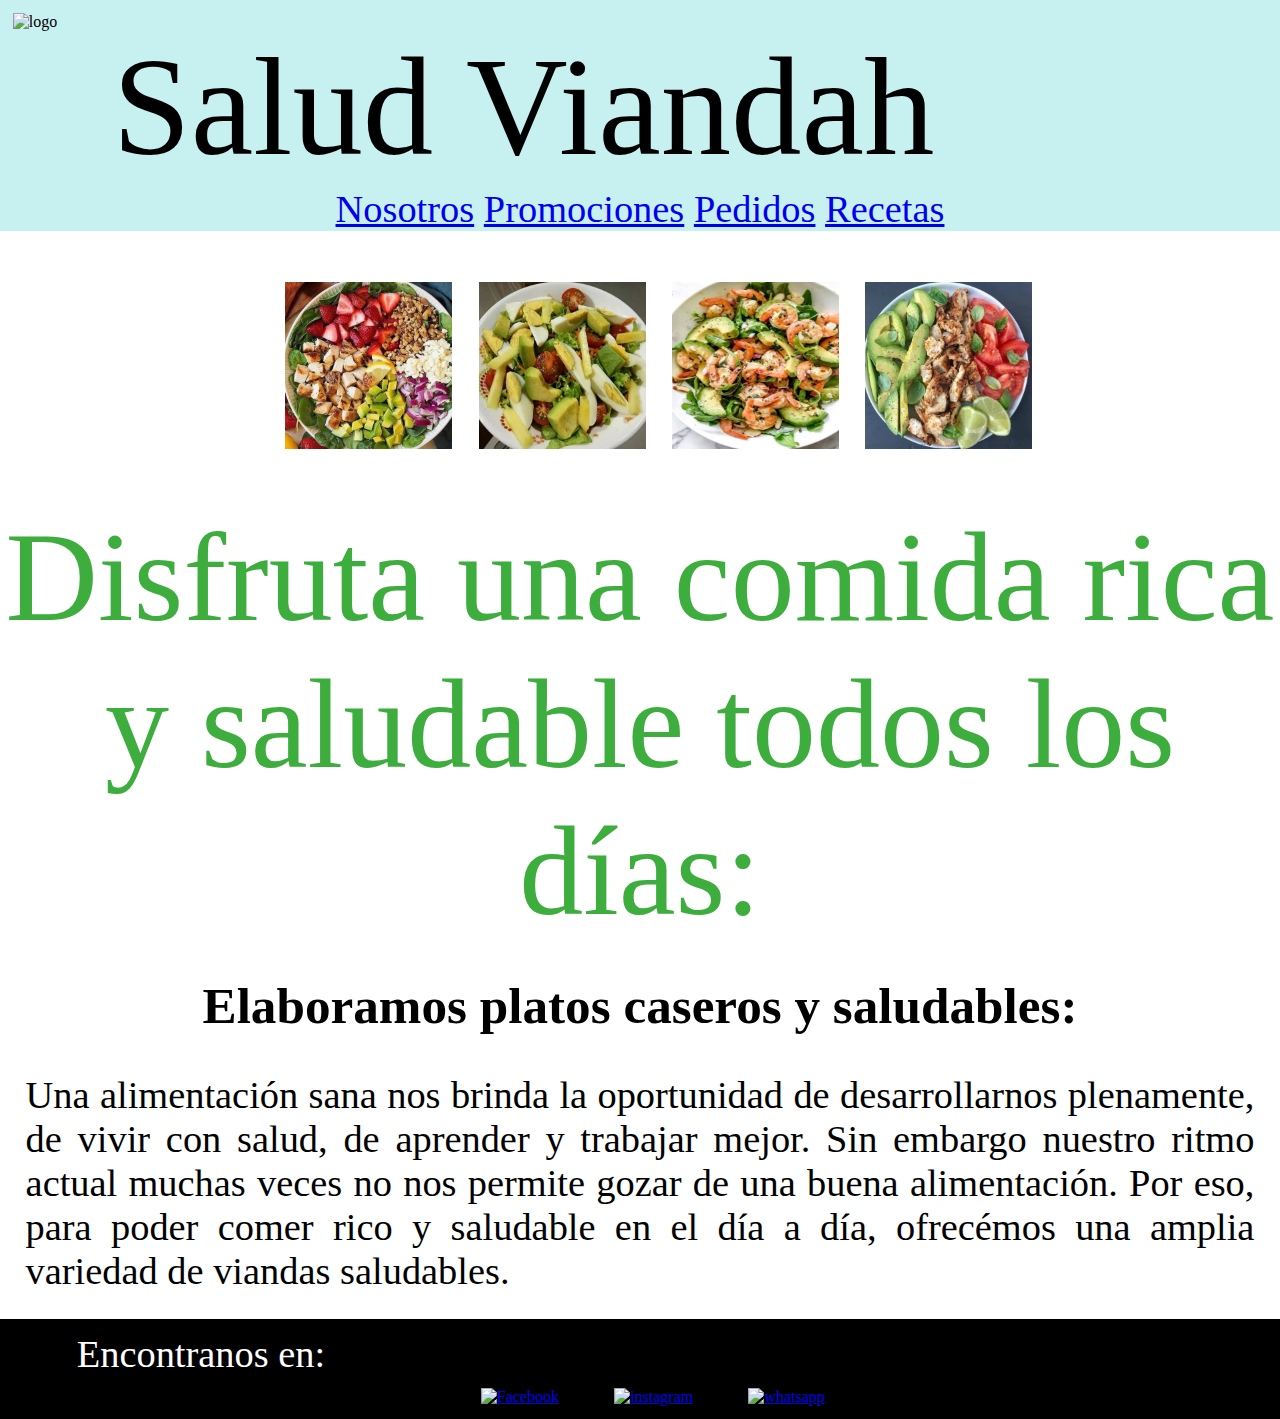
==== index.html @ 75c3006b "Camilo 28-Aug-2022: Se hace responsive y se agregan imagenes al index" ====
<!DOCTYPE html>
<html lang="en">

<head>
    <meta charset="UTF-8">
    <meta http-equiv="X-UA-Compatible" content="IE=edge">
    <meta name="viewport" content="width=device-width, initial-scale=1.0">
    <title>Viandas saludables</title>
    <link rel="stylesheet" href="css/estilos.css">
    <link rel="icon" type="image/x-icon" href="./imagenes/logo.png">
</head>


<body>
    <header>
        <div>
            <img id="logo" src="./imagenes/logo.png" alt="logo">
            <span class="nombre">Salud Viandah</span>
        </div>
        <br><br>
        <div class="pestañas">
            <a href="index.html">Nosotros</a>
            <a href="promociones.html">Promociones</a>
            <a href="pedidos.html">Pedidos</a>
            <a href="recetas.html">Recetas</a>
        </div>
    </header>

    <main>
        <div style="text-align: center; margin-left: 5%; padding: 4%;">
            <img class="imagenes1" src="./imagenes/ensaladaEspecial.jpg" alt="Ensalada Especial">
            <img class="imagenes1" src="./imagenes/ensaladaDePalta.jpg" alt="Ensalada de palta">
            <img class="imagenes1" src="./imagenes/ensaladaDeLangostinos.jpg" alt="Ensalada de langostinos">
            <img class="imagenes1" src="./imagenes/paltaPolloYTomate.jpg" alt="Palta pollo y tomate">
            <img class="imagenes1" src="./imagenes/salmonCon Verduras.jpg" alt="">
        </div>
       <p id="slogan"> Disfruta una comida rica y saludable todos los días:</p>
    <br>
       <h4>Elaboramos platos caseros y saludables:</h4>
    <div>
       <p id="nosotros">Una alimentación sana nos brinda la oportunidad de desarrollarnos plenamente, de vivir con salud, de aprender y
        trabajar mejor.
        Sin embargo nuestro ritmo actual muchas veces no nos permite gozar de una buena alimentación.
        Por eso, para poder comer rico y saludable en el día a día, ofrecémos una amplia variedad de viandas saludables.</p>
    </div>

</body>
<footer>
    <p id="pie">Encontranos en:</p>
    <nav class="social">
        
        <a target="_blank" href="https://facebook.com">
            <img class="redes" src="./imagenes/facebook.png" alt="Facebook"></a>
       
        <a target="_blank" href="https://www.instagram.com/">
            <img class="redes" src="./imagenes/instagram.png" alt="instagram"></a>
      
        <a target="_blank" href="https://api.whatsapp.com/send?phone=0543874564252">
            <img class="redes" src="./imagenes/whatsapp.png" alt="whatsapp"> </a>
    </nav>
</footer>
</main>
</html>
---- css/estilos.css ----
*{
    margin: 0;
    padding: 0;
}

@font-face{
    font-family: helena;
    src: url(./Helena.ttf);
}
header{
    background-color: rgb(199, 240, 240);
}

a{
    text-align: center;
}
 .redes{
    padding-inline: 2%;
    align-content: center;
    margin-top: 1%;
    width: 5%; 

 } 
 #slogan{
   font-family: Helena;
   font-size: 10vw;
   color: rgb(61, 173, 61);
   padding-left: 0%;
   text-align: center;
 }

.pestañas{
    text-align: center ;
    font-size: 3vw;
 }

 h4{
    padding: 1%;
    font-size: 4vw;
    text-align: center;
 } 

 #nosotros{
    padding: 2%;
    font-size: 3vw;
    text-align: justify;

 }  

.nombre{
    text-align:right;
    font-family: helena;
    font-size: 11vw;
    text-align: center;
    float:right;
    margin-right: 27%;
    margin-top: 2%;
}

 #pestañas{
    font-family: Georgia, 'Times New Roman', Times, serif;
    padding: 1%;
    color: blue;
    text-decoration: none;
}

.social{
    text-align: center;
}
   
footer{
    background-color: black;
    width: 100vw;
    padding: 1%;
}
   #pie{
    color: white;
    font-size: 3vw;
    padding-left: 5%;
    
}

#logo{
    align-content: center;
    margin: 1%;
    margin-left: 1%;
    width: 10%;   
}

.imagenes1{
    width: 15%;
    padding-inline: 1%;   
}
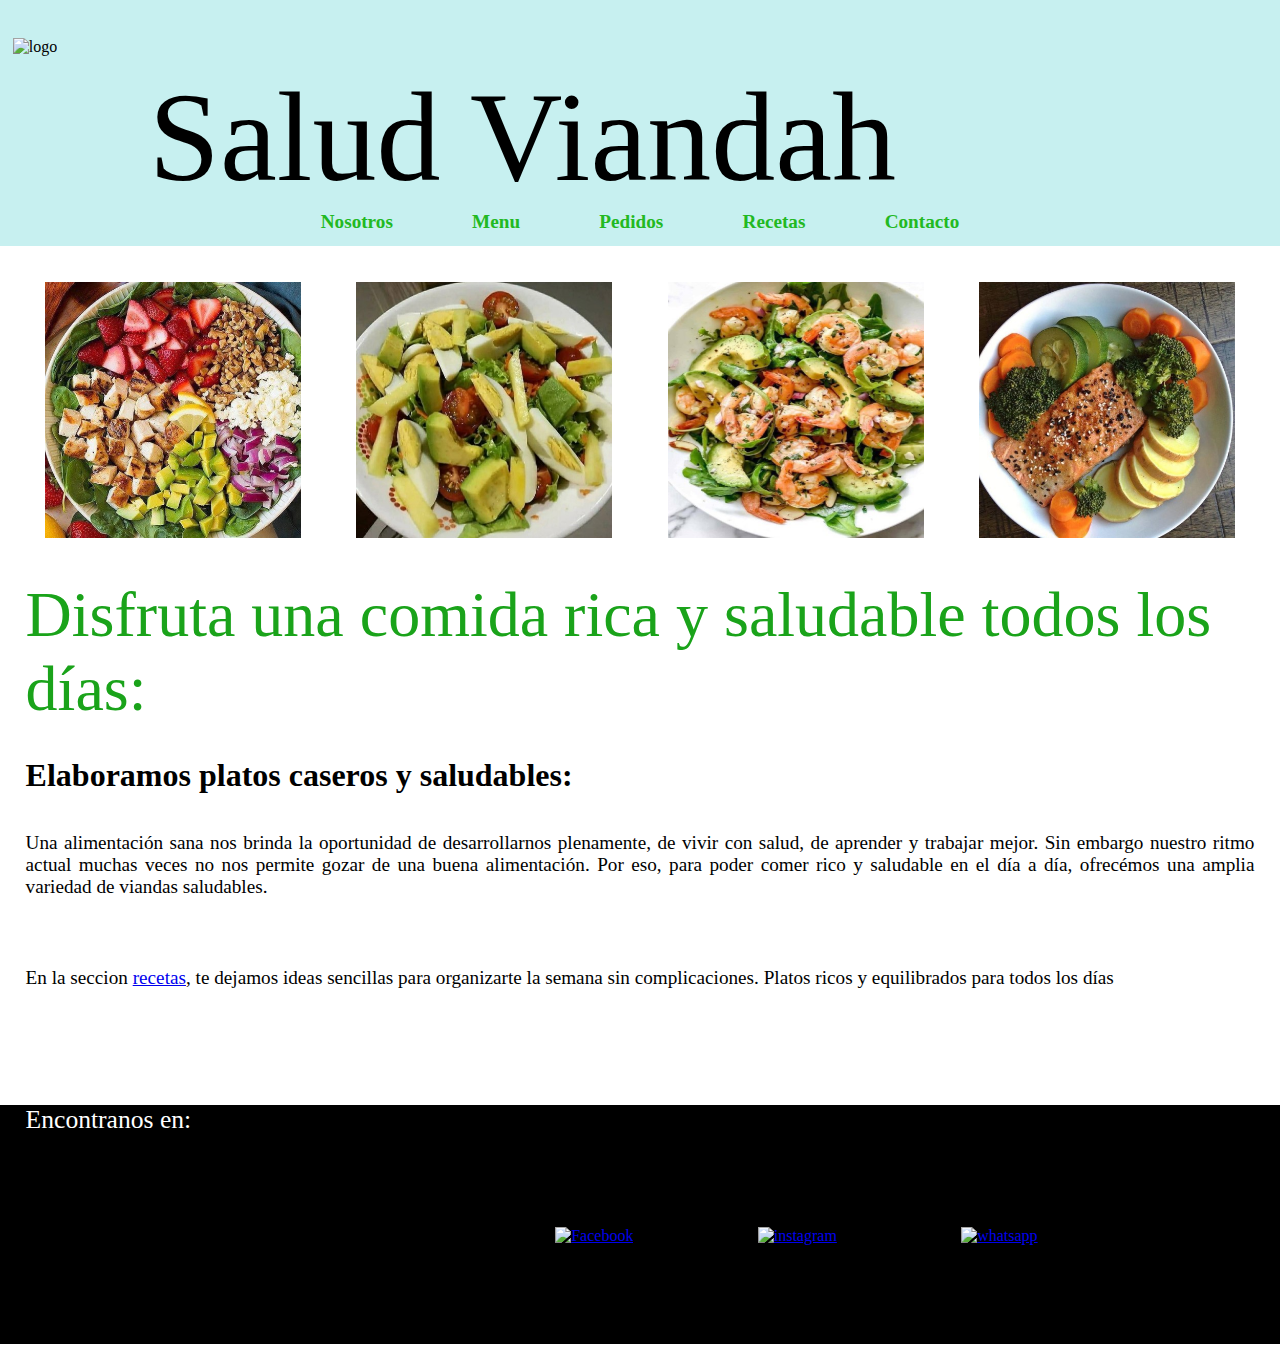
==== commit 1c76b8f2: "Se agrego recetas" ====
--- a/index.html
+++ b/index.html
@@ -16,48 +16,71 @@
         <div>
             <img id="logo" src="./imagenes/logo.png" alt="logo">
             <span class="nombre">Salud Viandah</span>
+            <br><br>
         </div>
-        <br><br>
-        <div class="pestañas">
-            <a href="index.html">Nosotros</a>
-            <a href="promociones.html">Promociones</a>
-            <a href="pedidos.html">Pedidos</a>
-            <a href="recetas.html">Recetas</a>
+        <div id="pestañas">
+            <a class="pest" href="index.html">Nosotros</a>
+            <a class="pest" href="menu.html">Menu</a>
+            <a class="pest" href="pedidos.html">Pedidos</a>
+            <a class="pest" href="recetas.html">Recetas</a>
+            <a class="pest" href="#contacto">Contacto</a>
+
         </div>
     </header>
+    <br><br>
 
     <main>
-        <div style="text-align: center; margin-left: 5%; padding: 4%;">
+
+        <div id="imagenes">
+
             <img class="imagenes1" src="./imagenes/ensaladaEspecial.jpg" alt="Ensalada Especial">
             <img class="imagenes1" src="./imagenes/ensaladaDePalta.jpg" alt="Ensalada de palta">
             <img class="imagenes1" src="./imagenes/ensaladaDeLangostinos.jpg" alt="Ensalada de langostinos">
-            <img class="imagenes1" src="./imagenes/paltaPolloYTomate.jpg" alt="Palta pollo y tomate">
-            <img class="imagenes1" src="./imagenes/salmonCon Verduras.jpg" alt="">
+            <img class="imagenes1" src="./imagenes/salmonConVerduras.jpg" alt="Salmon con verduras">
+
         </div>
-       <p id="slogan"> Disfruta una comida rica y saludable todos los días:</p>
+        <br><br>
+        <p id="slogan"> Disfruta una comida rica y saludable todos los días:</p>
+        <br>
+        <h4>Elaboramos platos caseros y saludables:</h4>
+        <div>
+            <p class="nosotros">Una alimentación sana nos brinda la oportunidad de desarrollarnos plenamente, de vivir
+                con
+                salud, de aprender y
+                trabajar mejor.
+                Sin embargo nuestro ritmo actual muchas veces no nos permite gozar de una buena alimentación.
+                Por eso, para poder comer rico y saludable en el día a día, ofrecémos una amplia variedad de viandas
+                saludables.</p>
+            <br>
+            <p class="nosotros">En la seccion <a href="recetas.html">recetas</a>, te dejamos ideas sencillas para
+                organizarte la semana sin complicaciones. Platos ricos y equilibrados para todos los
+                días</p>
+        </div>
+    </main>
+</body>
+<br><br><br><br><br>
+<footer id="contacto">
+    <p id="pie">Encontranos en:</p>
     <br>
-       <h4>Elaboramos platos caseros y saludables:</h4>
-    <div>
-       <p id="nosotros">Una alimentación sana nos brinda la oportunidad de desarrollarnos plenamente, de vivir con salud, de aprender y
-        trabajar mejor.
-        Sin embargo nuestro ritmo actual muchas veces no nos permite gozar de una buena alimentación.
-        Por eso, para poder comer rico y saludable en el día a día, ofrecémos una amplia variedad de viandas saludables.</p>
+    <div class="iframe">
+        <iframe
+            src="https://www.google.com/maps/embed?pb=!1m18!1m12!1m3!1d3283.6044973447497!2d-58.38050078459158!3d-34.61416126555798!2m3!1f0!2f0!3f0!3m2!1i1024!2i768!4f13.1!3m3!1m2!1s0x95bccad662f16055%3A0xc31614b6852ae376!2sVenezuela%20852%2C%20C1095AAR%20CABA!5e0!3m2!1ses-419!2sar!4v1661813418345!5m2!1ses-419!2sar"
+            width="300" height="200" style="border:0;" allowfullscreen="" loading="lazy"
+            referrerpolicy="no-referrer-when-downgrade"></iframe>
     </div>
-
-</body>
-<footer>
-    <p id="pie">Encontranos en:</p>
-    <nav class="social">
-        
+    <div class="caja-redes">
+        <nav class="social"></nav>
         <a target="_blank" href="https://facebook.com">
             <img class="redes" src="./imagenes/facebook.png" alt="Facebook"></a>
-       
+
         <a target="_blank" href="https://www.instagram.com/">
             <img class="redes" src="./imagenes/instagram.png" alt="instagram"></a>
-      
+
         <a target="_blank" href="https://api.whatsapp.com/send?phone=0543874564252">
             <img class="redes" src="./imagenes/whatsapp.png" alt="whatsapp"> </a>
+    </div>
     </nav>
 </footer>
 </main>
+
 </html>--- a/css/estilos.css
+++ b/css/estilos.css
@@ -9,52 +9,50 @@
 }
 header{
     background-color: rgb(199, 240, 240);
+   
 }
 
 a{
     text-align: center;
 }
- .redes{
-    padding-inline: 2%;
-    align-content: center;
-    margin-top: 1%;
-    width: 5%; 
+ 
 
- } 
+ 
  #slogan{
    font-family: Helena;
-   font-size: 10vw;
-   color: rgb(61, 173, 61);
-   padding-left: 0%;
-   text-align: center;
+   font-size: 5vw;
+   color: rgb(26, 163, 26);
+   padding-left: 2%;
+   
  }
 
 .pestañas{
     text-align: center ;
-    font-size: 3vw;
+    font-size: 2.5vw;
  }
 
  h4{
     padding: 1%;
-    font-size: 4vw;
-    text-align: center;
+    font-size: 2.5vw;
+    padding-left: 2%;
  } 
 
- #nosotros{
+ .nosotros{
     padding: 2%;
-    font-size: 3vw;
+    font-size: 1.5vw;
     text-align: justify;
 
  }  
 
 .nombre{
-    text-align:right;
+   
     font-family: helena;
-    font-size: 11vw;
-    text-align: center;
-    float:right;
-    margin-right: 27%;
-    margin-top: 2%;
+    font-size: 10vw;
+    float: right;
+    margin-right: 30%;
+    margin-top: 5%;
+   
+   
 }
 
  #pestañas{
@@ -62,32 +60,89 @@
     padding: 1%;
     color: blue;
     text-decoration: none;
+    text-align: center;
+}
+.pest{
+    color: rgb(34, 185, 34);
+    font-weight: bold;
+    font-size: 1.5vw;
+    text-decoration: none;
+    padding: 3%;
 }
 
 .social{
     text-align: center;
+    
+ 
 }
-   
-footer{
-    background-color: black;
-    width: 100vw;
-    padding: 1%;
-}
+
    #pie{
     color: white;
-    font-size: 3vw;
-    padding-left: 5%;
+    font-size: 2vw;
+    padding-left: 2%;
     
 }
 
 #logo{
-    align-content: center;
-    margin: 1%;
+ 
+    margin-top: 3%;
     margin-left: 1%;
     width: 10%;   
 }
+#imagenes{
+    text-align: center;
+}
 
 .imagenes1{
-    width: 15%;
-    padding-inline: 1%;   
-}+    width: 20%;
+    padding-inline: 2%;   
+}
+.redes{
+   padding: 5%;
+    margin-top: -2%;
+    width: 4%; }
+
+.iframe{
+    margin-left: 4%;
+    display: inline;
+    float: left;
+}
+.caja-redes{
+    text-align: center;
+    padding: 3%;
+    }
+
+ table td{   
+ border: 2px solid black;
+ }
+  table {
+   width: 45%;
+   
+
+}
+table th{
+    font-size: 3vw;
+}
+table td:nth-child(1){
+    width: 10%;
+    font-size: 2vw;
+    text-align: center;
+}
+table td:nth-child(2){
+    width: 10%;
+    text-align: center;
+}
+table td:nth-child(3){
+    width: 25%;
+     font-size: 1.5vw;
+   
+   
+}
+
+#contacto{
+ background-color: black;
+  width: 100%;
+  height: 15%;
+}
+
+
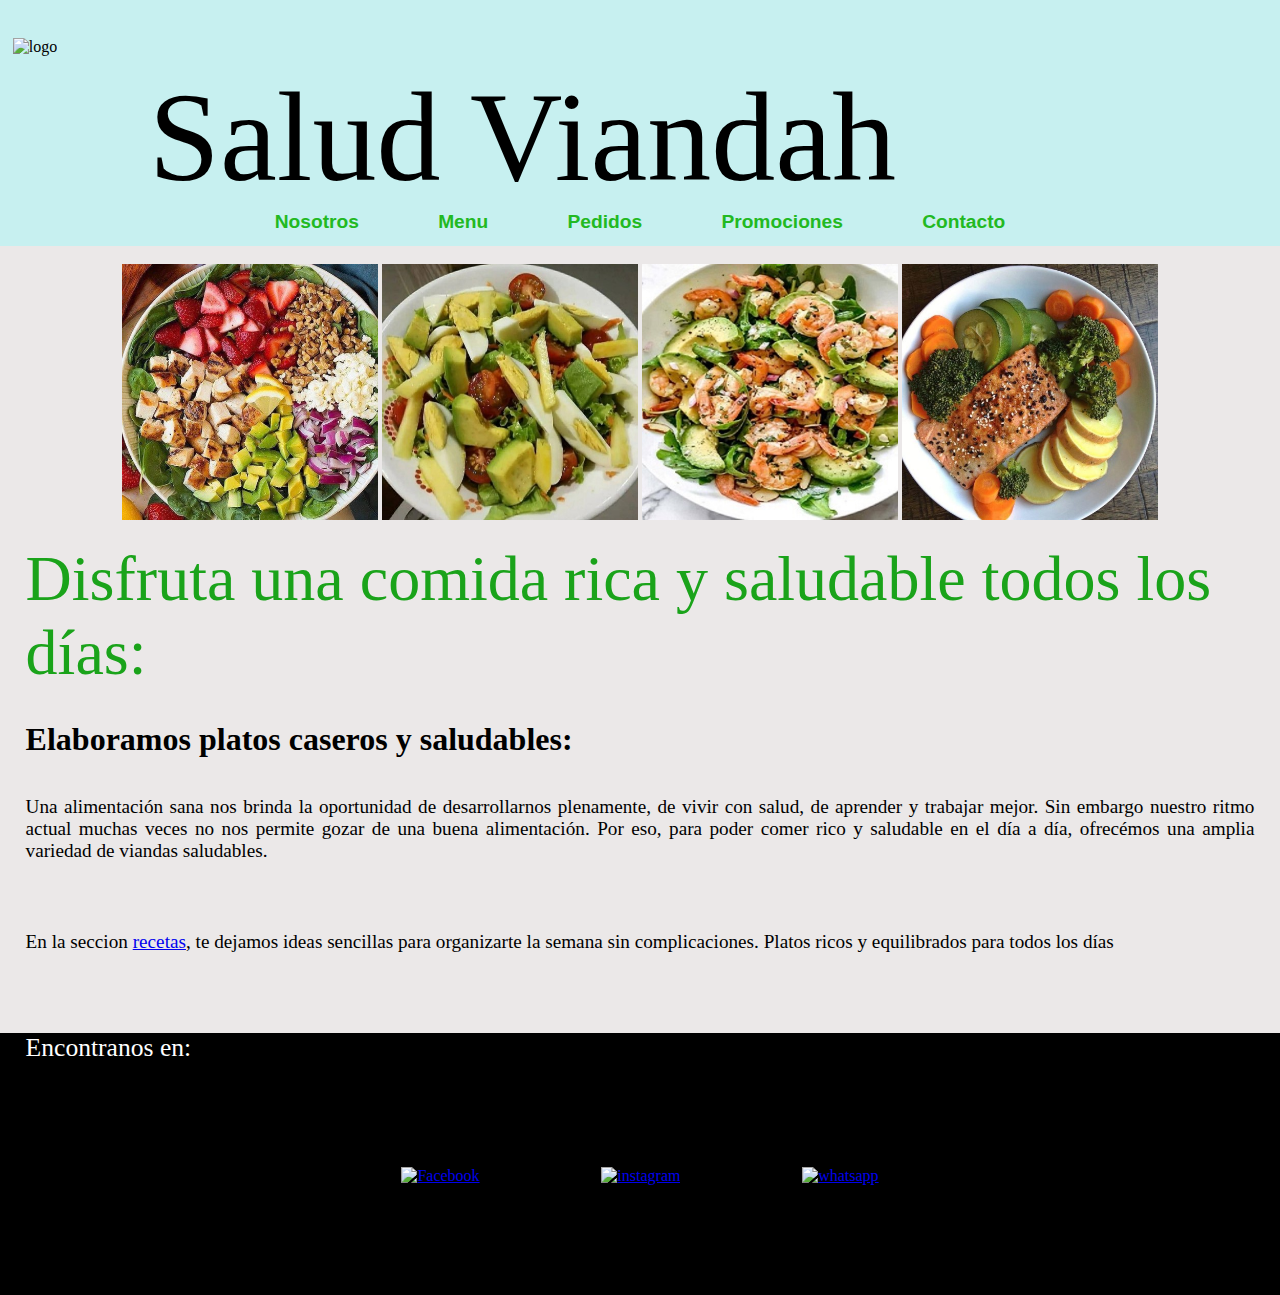
==== commit ad8188f4: "Cambie la pagina recetas por promociones" ====
--- a/index.html
+++ b/index.html
@@ -16,20 +16,21 @@
         <div>
             <img id="logo" src="./imagenes/logo.png" alt="logo">
             <span class="nombre">Salud Viandah</span>
-            <br><br>
+           
         </div>
         <div id="pestañas">
             <a class="pest" href="index.html">Nosotros</a>
             <a class="pest" href="menu.html">Menu</a>
             <a class="pest" href="pedidos.html">Pedidos</a>
-            <a class="pest" href="recetas.html">Recetas</a>
+            <a class="pest" href="promociones.html">Promociones</a>
             <a class="pest" href="#contacto">Contacto</a>
 
         </div>
     </header>
-    <br><br>
+    
 
     <main>
+        <br>
 
         <div id="imagenes">
 
@@ -39,7 +40,7 @@
             <img class="imagenes1" src="./imagenes/salmonConVerduras.jpg" alt="Salmon con verduras">
 
         </div>
-        <br><br>
+        <br>
         <p id="slogan"> Disfruta una comida rica y saludable todos los días:</p>
         <br>
         <h4>Elaboramos platos caseros y saludables:</h4>
@@ -56,31 +57,34 @@
                 organizarte la semana sin complicaciones. Platos ricos y equilibrados para todos los
                 días</p>
         </div>
+        <br><br><br>
     </main>
 </body>
-<br><br><br><br><br>
+
 <footer id="contacto">
-    <p id="pie">Encontranos en:</p>
-    <br>
-    <div class="iframe">
-        <iframe
-            src="https://www.google.com/maps/embed?pb=!1m18!1m12!1m3!1d3283.6044973447497!2d-58.38050078459158!3d-34.61416126555798!2m3!1f0!2f0!3f0!3m2!1i1024!2i768!4f13.1!3m3!1m2!1s0x95bccad662f16055%3A0xc31614b6852ae376!2sVenezuela%20852%2C%20C1095AAR%20CABA!5e0!3m2!1ses-419!2sar!4v1661813418345!5m2!1ses-419!2sar"
-            width="300" height="200" style="border:0;" allowfullscreen="" loading="lazy"
-            referrerpolicy="no-referrer-when-downgrade"></iframe>
-    </div>
-    <div class="caja-redes">
-        <nav class="social"></nav>
-        <a target="_blank" href="https://facebook.com">
-            <img class="redes" src="./imagenes/facebook.png" alt="Facebook"></a>
+    
+        <p id="pie">Encontranos en:</p>
+        <br>
+        <div class="iframe">
+            <iframe
+                src="https://www.google.com/maps/embed?pb=!1m18!1m12!1m3!1d3283.6044973447497!2d-58.38050078459158!3d-34.61416126555798!2m3!1f0!2f0!3f0!3m2!1i1024!2i768!4f13.1!3m3!1m2!1s0x95bccad662f16055%3A0xc31614b6852ae376!2sVenezuela%20852%2C%20C1095AAR%20CABA!5e0!3m2!1ses-419!2sar!4v1661813418345!5m2!1ses-419!2sar"
+                width="300px" height="200px" style="border:0;" allowfullscreen="" loading="lazy"
+                referrerpolicy="no-referrer-when-downgrade"></iframe>
+        </div>
+        <div class="caja-redes">
+            <nav class="social"></nav>
+            <a target="_blank" href="https://facebook.com">
+                <img class="redes" src="./imagenes/facebook.png" alt="Facebook"></a>
 
-        <a target="_blank" href="https://www.instagram.com/">
-            <img class="redes" src="./imagenes/instagram.png" alt="instagram"></a>
+            <a target="_blank" href="https://www.instagram.com/">
+                <img class="redes" src="./imagenes/instagram.png" alt="instagram"></a>
 
-        <a target="_blank" href="https://api.whatsapp.com/send?phone=0543874564252">
-            <img class="redes" src="./imagenes/whatsapp.png" alt="whatsapp"> </a>
-    </div>
-    </nav>
+            <a target="_blank" href="https://api.whatsapp.com/send?phone=0543874564252">
+                <img class="redes" src="./imagenes/whatsapp.png" alt="whatsapp"> </a>
+      
+
 </footer>
-</main>
+
+
 
 </html>--- a/css/estilos.css
+++ b/css/estilos.css
@@ -7,8 +7,12 @@
     font-family: helena;
     src: url(./Helena.ttf);
 }
+body{
+    width: 100%;
+}
 header{
     background-color: rgb(199, 240, 240);
+   width: 100%;
    
 }
 
@@ -28,7 +32,7 @@
 
 .pestañas{
     text-align: center ;
-    font-size: 2.5vw;
+    
  }
 
  h4{
@@ -50,9 +54,7 @@
     font-size: 10vw;
     float: right;
     margin-right: 30%;
-    margin-top: 5%;
-   
-   
+    margin-top: 5%;  
 }
 
  #pestañas{
@@ -64,16 +66,15 @@
 }
 .pest{
     color: rgb(34, 185, 34);
+    font-family: Verdana, Geneva, Tahoma, sans-serif;
     font-weight: bold;
-    font-size: 1.5vw;
+    font-size: 1.2em;
     text-decoration: none;
     padding: 3%;
 }
 
 .social{
-    text-align: center;
-    
- 
+    text-align: center; 
 }
 
    #pie{
@@ -84,7 +85,6 @@
 }
 
 #logo{
- 
     margin-top: 3%;
     margin-left: 1%;
     width: 10%;   
@@ -93,9 +93,10 @@
     text-align: center;
 }
 
+  
 .imagenes1{
     width: 20%;
-    padding-inline: 2%;   
+    padding-inline: auto;   
 }
 .redes{
    padding: 5%;
@@ -103,46 +104,186 @@
     width: 4%; }
 
 .iframe{
+     position: absolute;
+    padding-top: 1%;
+    left: 0;
+    
     margin-left: 4%;
-    display: inline;
     float: left;
+    width: 1vw;
 }
 .caja-redes{
     text-align: center;
-    padding: 3%;
+    padding: 4%;
+    
     }
 
- table td{   
- border: 2px solid black;
- }
-  table {
-   width: 45%;
-   
-
-}
+.precio{
+    font-style : italic;
+}
+
+.ordenar{
+    text-align: right;
+}
+.imagenesMenu{
+    justify-content: center; 
+    border-radius: 100px;
+    padding: 5%;
+}
+
+.platos{
+    margin-left: 5%;
+    margin-top: 0%;
+}
+
+#menu{
+    font-family: helena;
+    font-size: 7vw;
+    text-align: center;
+    margin: -10% 30% 0% 35%;
+    background:white;
+}
+
+.tarjetaMenu{
+    position: relative;
+    border: 1px solid darkgrey;
+    border-radius: 0.5vw;
+    max-width: 540px;
+    height: 150px;
+    opacity:90%;
+    margin: 0% 2% 2% 3%;
+}
+
+.imagenesTarjetas{
+    position: absolute;
+    border-top-left-radius: 0.5vw;
+    border-bottom-left-radius: 0.5vw;
+    max-height: 150px;
+}
+
+.titulosTarjetas{
+    font-family: Cambria;
+    font-size: 150%;
+    text-align: left;
+    margin-left: 30%;
+    padding: 2%;
+}
+
+.parrafosTarjetas{
+    font-family: Cambria;
+    font-size: 100%;
+    text-align: left;
+    margin-left: 30%;
+}
+
+.botonOrdenar{
+    position: absolute;
+    font-family:sans-serif;
+    color: white;
+    background-color: blue;
+    border-color: white;
+    border-radius: 0.3vw;
+    display: inline-block;
+    margin: -3% 0% 0% 84%;
+    padding: 1% 2% 1% 2%;
+    opacity: 80%;
+}
+
+#columna1{
+    position: absolute;
+    width:50%;
+    height: 97.6%;
+    margin-right: 27%;
+}
+
+#columna2{
+    position: relative;
+    width: 50%;
+    margin: 0% 0% 0% 50%;
+    height: 200%;
+    background-color:aquamarine;
+    border-left: solid black;
+}
+
+#marcoMenu{
+    position: absolute;
+    border: solid black;
+    width: 85%;
+    height:fit-content;
+    margin: 9% 0% 0% 7%;
+}
+
+.imagenesDerechaMenu{
+    max-width: 220px;
+    margin: 2% 0% 1% 35%;
+    border-radius: 40%; 
+}
+footer{
+    background-color: black;
+    height: auto;
+     position: relative;
+   height: 45%;
+   
+  
+    overflow: hidden;
+}
+
+
+.conten_promo{
+    display: flex;
+    width: 100%;
+    min-height: 500px;
+    margin: 0 auto;
+    gap: 3,5em
+
+   
+   
+}
+.promo{
+    width: 50%;
+    padding: 2%;
+    flex-wrap: wrap;
+}
+table{
+    border-collapse: collapse;
+    font-family: Verdana, Geneva, Tahoma, sans-serif;
+    
+}
+
+
 table th{
-    font-size: 3vw;
-}
-table td:nth-child(1){
+    font-size: 2vw;
+}
+table td {
+    border: 2px solid rgb(36, 207, 193);
+    font-size: 1em;
+    
+}
+
+table td:first-child {
     width: 10%;
-    font-size: 2vw;
-    text-align: center;
-}
-table td:nth-child(2){
-    width: 10%;
-    text-align: center;
-}
-table td:nth-child(3){
+    text-align: center;
+    font-size: 1vw;
+}
+
+table td:nth-child(2) {
+    width:10%;
+    text-align: center;
+}
+
+table td:nth-child(3) {
     width: 25%;
-     font-size: 1.5vw;
-   
-   
-}
-
-#contacto{
- background-color: black;
-  width: 100%;
-  height: 15%;
-}
-
-
+}
+table td img{
+    width: 120px;
+}
+
+main{
+    background-color: rgb(235, 232, 232);
+}
+.form{
+    margin-left: 5%;
+}
+
+
+
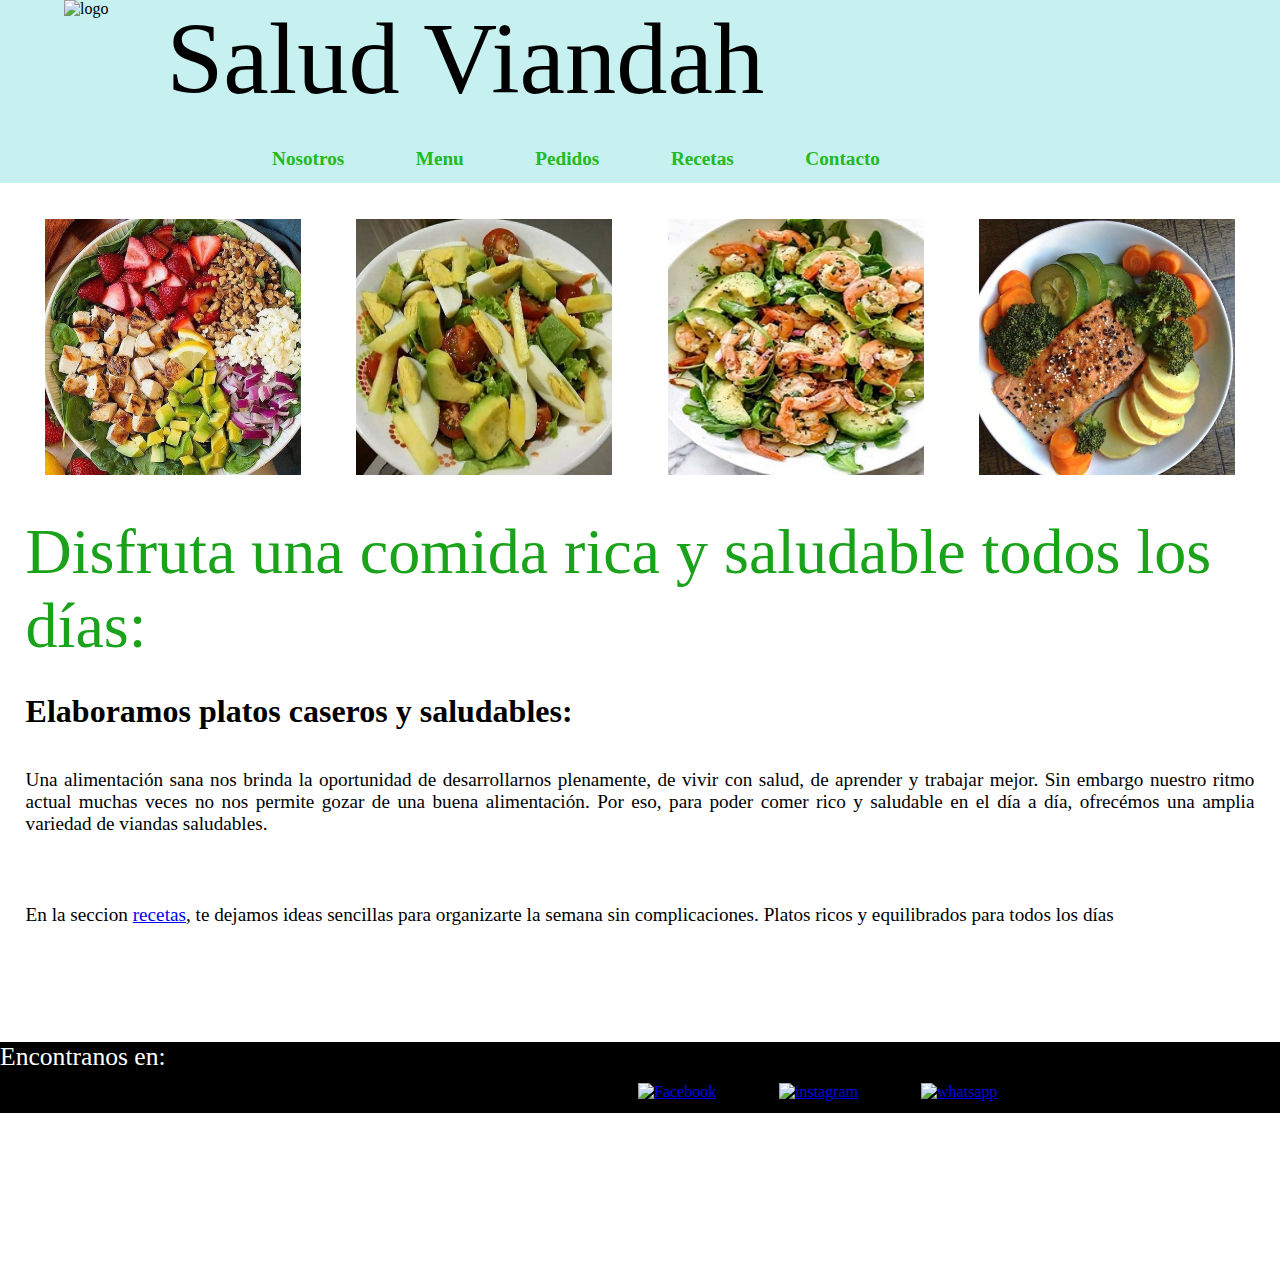
==== commit e793ecce: "Se crea rama camilo; se hacen cambios en CSS y menu.html" ====
--- a/index.html
+++ b/index.html
@@ -16,21 +16,20 @@
         <div>
             <img id="logo" src="./imagenes/logo.png" alt="logo">
             <span class="nombre">Salud Viandah</span>
-           
+            <br><br>
         </div>
         <div id="pestañas">
             <a class="pest" href="index.html">Nosotros</a>
             <a class="pest" href="menu.html">Menu</a>
             <a class="pest" href="pedidos.html">Pedidos</a>
-            <a class="pest" href="promociones.html">Promociones</a>
+            <a class="pest" href="recetas.html">Recetas</a>
             <a class="pest" href="#contacto">Contacto</a>
 
         </div>
     </header>
-    
+    <br><br>
 
     <main>
-        <br>
 
         <div id="imagenes">
 
@@ -40,7 +39,7 @@
             <img class="imagenes1" src="./imagenes/salmonConVerduras.jpg" alt="Salmon con verduras">
 
         </div>
-        <br>
+        <br><br>
         <p id="slogan"> Disfruta una comida rica y saludable todos los días:</p>
         <br>
         <h4>Elaboramos platos caseros y saludables:</h4>
@@ -57,18 +56,17 @@
                 organizarte la semana sin complicaciones. Platos ricos y equilibrados para todos los
                 días</p>
         </div>
-        <br><br><br>
     </main>
 </body>
-
+<br><br><br><br><br>
 <footer id="contacto">
-    
+    <div id="abajo">
         <p id="pie">Encontranos en:</p>
         <br>
         <div class="iframe">
             <iframe
                 src="https://www.google.com/maps/embed?pb=!1m18!1m12!1m3!1d3283.6044973447497!2d-58.38050078459158!3d-34.61416126555798!2m3!1f0!2f0!3f0!3m2!1i1024!2i768!4f13.1!3m3!1m2!1s0x95bccad662f16055%3A0xc31614b6852ae376!2sVenezuela%20852%2C%20C1095AAR%20CABA!5e0!3m2!1ses-419!2sar!4v1661813418345!5m2!1ses-419!2sar"
-                width="300px" height="200px" style="border:0;" allowfullscreen="" loading="lazy"
+                width="300" height="200" style="border:0;" allowfullscreen="" loading="lazy"
                 referrerpolicy="no-referrer-when-downgrade"></iframe>
         </div>
         <div class="caja-redes">
@@ -81,10 +79,7 @@
 
             <a target="_blank" href="https://api.whatsapp.com/send?phone=0543874564252">
                 <img class="redes" src="./imagenes/whatsapp.png" alt="whatsapp"> </a>
-      
+        </div>
 
 </footer>
-
-
-
 </html>--- a/css/estilos.css
+++ b/css/estilos.css
@@ -7,12 +7,8 @@
     font-family: helena;
     src: url(./Helena.ttf);
 }
-body{
-    width: 100%;
-}
 header{
     background-color: rgb(199, 240, 240);
-   width: 100%;
    
 }
 
@@ -32,7 +28,7 @@
 
 .pestañas{
     text-align: center ;
-    
+    font-size: 2.5vw;
  }
 
  h4{
@@ -51,10 +47,9 @@
 .nombre{
    
     font-family: helena;
-    font-size: 10vw;
-    float: right;
-    margin-right: 30%;
-    margin-top: 5%;  
+    font-size: 8vw;
+    font-weight: 100;
+    margin-right: 10%;
 }
 
  #pestañas{
@@ -63,63 +58,87 @@
     color: blue;
     text-decoration: none;
     text-align: center;
+    margin-right: 10%;
 }
 .pest{
     color: rgb(34, 185, 34);
-    font-family: Verdana, Geneva, Tahoma, sans-serif;
     font-weight: bold;
-    font-size: 1.2em;
+    font-size: 1.5vw;
     text-decoration: none;
     padding: 3%;
 }
 
 .social{
-    text-align: center; 
-}
-
-   #pie{
+    text-align: center;
+    
+ 
+}
+
+#pie{
     color: white;
     font-size: 2vw;
-    padding-left: 2%;
-    
+    padding-left: 0%;
+    float: left;
 }
 
 #logo{
-    margin-top: 3%;
-    margin-left: 1%;
-    width: 10%;   
+ 
+    margin-top: 0%;
+    margin-left: 5%;
+    width: 8%; 
+    padding-right: 0%;
+    float: left;
 }
 #imagenes{
     text-align: center;
 }
 
-  
 .imagenes1{
     width: 20%;
-    padding-inline: auto;   
+    padding-inline: 2%;   
 }
 .redes{
-   padding: 5%;
-    margin-top: -2%;
-    width: 4%; }
+    padding: 2% 5% 1% 0%;
+    margin-top: 0% 0% 0% 0%;
+    width: 4%;
+}
 
 .iframe{
-     position: absolute;
-    padding-top: 1%;
-    left: 0;
-    
     margin-left: 4%;
-    float: left;
-    width: 1vw;
+    display: inline;
+    float: left;
 }
 .caja-redes{
     text-align: center;
-    padding: 4%;
-    
-    }
-
-.precio{
-    font-style : italic;
+    margin: 0% 8% 0% 0%;
+    padding: 0%;
+}
+
+ table td{   
+ border: 2px solid black;
+ }
+  table {
+   width: 45%;
+   
+
+}
+table th{
+    font-size: 3vw;
+}
+table td:nth-child(1){
+    width: 10%;
+    font-size: 2vw;
+    text-align: center;
+}
+table td:nth-child(2){
+    width: 10%;
+    text-align: center;
+}
+table td:nth-child(3){
+    width: 25%;
+     font-size: 1.5vw;
+   
+   
 }
 
 .ordenar{
@@ -137,80 +156,85 @@
 }
 
 #menu{
+    position: relative;
     font-family: helena;
-    font-size: 7vw;
-    text-align: center;
-    margin: -10% 30% 0% 35%;
+    font-size:15vh;
+    margin: -3% 30% 0% 30%;
     background:white;
+    font-weight: 100;
+    padding: 0% 0% 0% 0%;
 }
 
 .tarjetaMenu{
-    position: relative;
-    border: 1px solid darkgrey;
+    border-width: 10px;
     border-radius: 0.5vw;
-    max-width: 540px;
-    height: 150px;
-    opacity:90%;
-    margin: 0% 2% 2% 3%;
+    border-color: black;
+    max-width:550px;
+    margin: 1% 1% 1% 1%;
+    background-color: rgb(199, 240, 240);
 }
 
 .imagenesTarjetas{
-    position: absolute;
-    border-top-left-radius: 0.5vw;
-    border-bottom-left-radius: 0.5vw;
+    border-top-left-radius: 0.5vh;
+    border-bottom-left-radius: 0.5vh;
     max-height: 150px;
+    padding:0%;
+    float: left;
 }
 
 .titulosTarjetas{
-    font-family: Cambria;
-    font-size: 150%;
-    text-align: left;
-    margin-left: 30%;
-    padding: 2%;
-}
-
-.parrafosTarjetas{
     font-family: Cambria;
     font-size: 100%;
     text-align: left;
-    margin-left: 30%;
+    margin-left: 10%;
+    padding: 2% 0% 0% 0%;
+    position: relative;
+    float: left
+}
+
+.parrafosTarjetas{
+    font-family: Cambria;
+    font-size: 70%;
+    text-align: left;
+    margin: -3% 0% 0% 0%;
+}
+
+.precio{
+    font-family: Cambria;
+    font-size: 60%;
+    font-style:italic;
+    margin: 2% 0% 0% 5%;
+    float: left;
 }
 
 .botonOrdenar{
-    position: absolute;
+    
     font-family:sans-serif;
     color: white;
     background-color: blue;
     border-color: white;
     border-radius: 0.3vw;
-    display: inline-block;
-    margin: -3% 0% 0% 84%;
+    margin: 2% 0% 0% 19%;
     padding: 1% 2% 1% 2%;
     opacity: 80%;
 }
 
 #columna1{
-    position: absolute;
+    position: relative;
     width:50%;
     height: 97.6%;
     margin-right: 27%;
 }
 
-#columna2{
-    position: relative;
-    width: 50%;
-    margin: 0% 0% 0% 50%;
-    height: 200%;
-    background-color:aquamarine;
-    border-left: solid black;
-}
-
 #marcoMenu{
-    position: absolute;
+    display: flex;
+    flex-direction: row;
+    flex-wrap: wrap;
+    justify-content: center;
     border: solid black;
-    width: 85%;
-    height:fit-content;
-    margin: 9% 0% 0% 7%;
+    padding: 3.5% 0% 0% 0%;
+    margin: -4.5% 0% 0% 0%;
+    z-index: 1;
 }
 
 .imagenesDerechaMenu{
@@ -218,72 +242,33 @@
     margin: 2% 0% 1% 35%;
     border-radius: 40%; 
 }
-footer{
+#abajo{
     background-color: black;
-    height: auto;
-     position: relative;
-   height: 45%;
-   
-  
-    overflow: hidden;
-}
-
-
-.conten_promo{
-    display: flex;
-    width: 100%;
-    min-height: 500px;
-    margin: 0 auto;
-    gap: 3,5em
-
-   
-   
-}
-.promo{
-    width: 50%;
-    padding: 2%;
-    flex-wrap: wrap;
-}
-table{
-    border-collapse: collapse;
-    font-family: Verdana, Geneva, Tahoma, sans-serif;
-    
-}
-
-
-table th{
-    font-size: 2vw;
-}
-table td {
-    border: 2px solid rgb(36, 207, 193);
-    font-size: 1em;
-    
-}
-
-table td:first-child {
-    width: 10%;
-    text-align: center;
-    font-size: 1vw;
-}
-
-table td:nth-child(2) {
-    width:10%;
-    text-align: center;
-}
-
-table td:nth-child(3) {
-    width: 25%;
-}
-table td img{
-    width: 120px;
-}
-
-main{
-    background-color: rgb(235, 232, 232);
-}
-.form{
-    margin-left: 5%;
-}
-
-
-
+
+}
+
+/* CSS para Grid -----------------------*/
+
+.item1 { grid-area: header; }
+.item2 { grid-area: izquierda; }
+.item3 { grid-area: main; }
+.item4 { grid-area: derecha; }
+.item5 { grid-area: footer; }
+
+.grid-container {
+  display: grid;
+  grid-template-areas:
+    'header header header header header header'
+    'izquierda main main main main derecha'
+    'footer footer footer footer footer footer';
+  gap: 2%;
+  grid-template-columns: 1% auto auto auto auto 1%;
+  padding: 0px;
+}
+
+.grid-container > div {
+  background-color: rgba(255, 255, 255, 0.8);
+  text-align: center;
+  padding: 20px 0;
+  font-size: 30px;
+}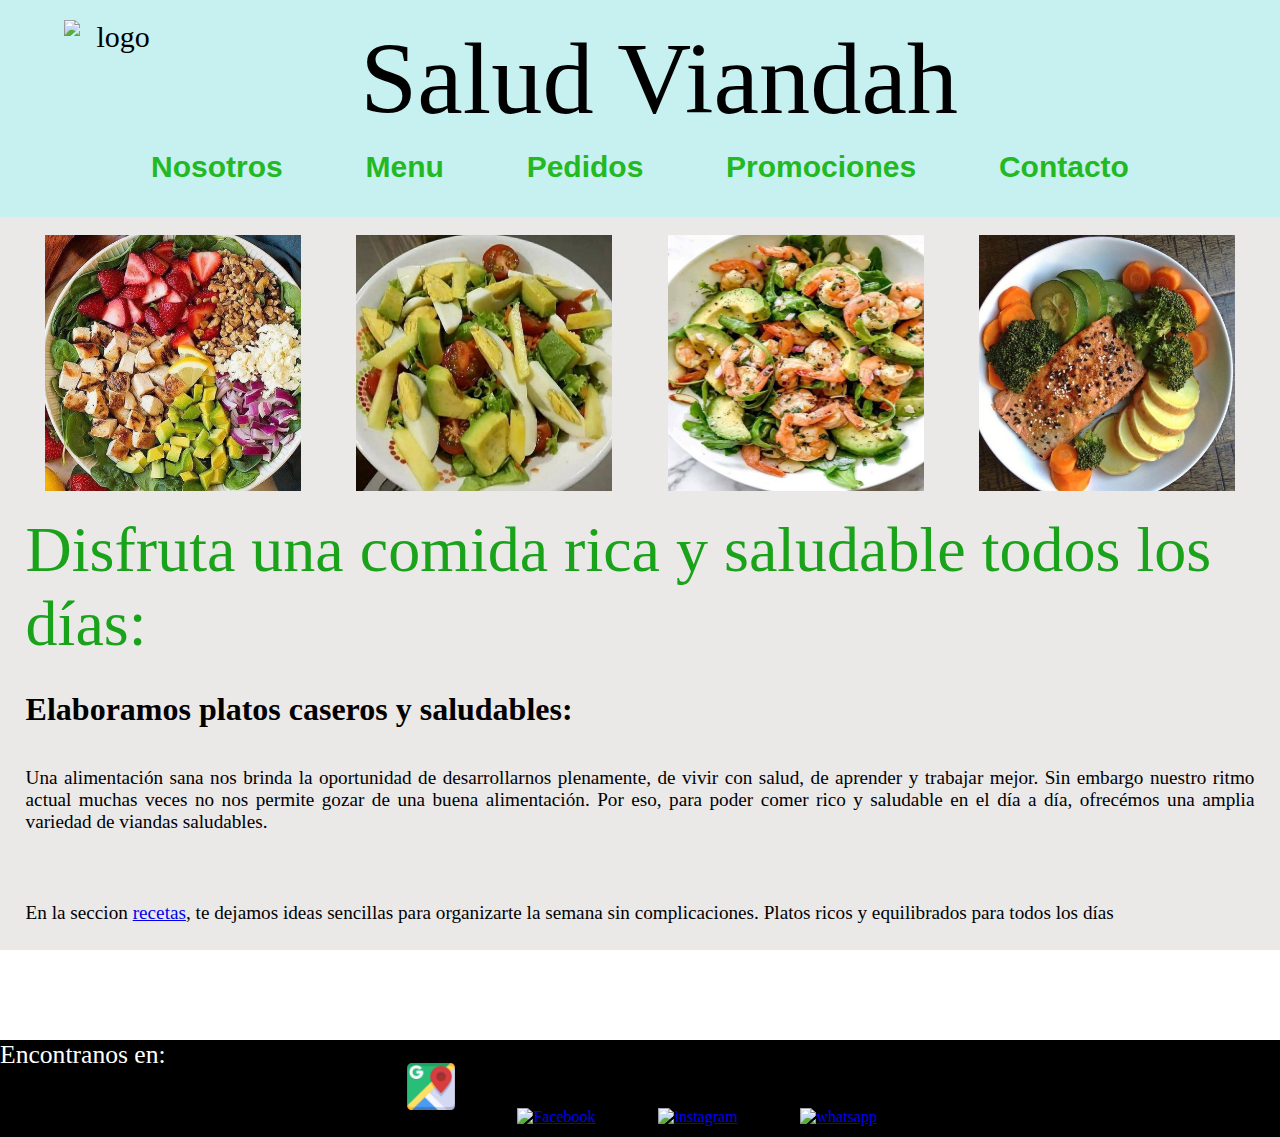
==== commit d83d59bd: "Merge pull request #4 from Zilvia68/camilo" ====
--- a/index.html
+++ b/index.html
@@ -1,5 +1,5 @@
 <!DOCTYPE html>
-<html lang="en">
+<html lang="es">
 
 <head>
     <meta charset="UTF-8">
@@ -13,23 +13,26 @@
 
 <body>
     <header>
-        <div>
-            <img id="logo" src="./imagenes/logo.png" alt="logo">
-            <span class="nombre">Salud Viandah</span>
-            <br><br>
-        </div>
-        <div id="pestañas">
-            <a class="pest" href="index.html">Nosotros</a>
-            <a class="pest" href="menu.html">Menu</a>
-            <a class="pest" href="pedidos.html">Pedidos</a>
-            <a class="pest" href="recetas.html">Recetas</a>
-            <a class="pest" href="#contacto">Contacto</a>
-
-        </div>
+        <div class="grid-container">
+            <div class="item1" style="background-color: rgb(199, 240, 240)">
+                <div>
+                    <img id="logo" src="./imagenes/logo.png" alt="logo">
+                    <h3 class="nombre">Salud Viandah
+                    </h3>
+                </div>
+                <div id="pestañas">
+                    <a class="pest" href="index.html">Nosotros</a>
+                    <a class="pest" href="menu.html">Menu</a>
+                    <a class="pest" href="pedidos.html">Pedidos</a>
+                    <a class="pest" href="promociones.html">Promociones</a>
+                    <a class="pest" href="#contacto">Contacto</a>
+                </div>
+            </div>
     </header>
-    <br><br>
+    
 
     <main>
+        <br>
 
         <div id="imagenes">
 
@@ -39,7 +42,7 @@
             <img class="imagenes1" src="./imagenes/salmonConVerduras.jpg" alt="Salmon con verduras">
 
         </div>
-        <br><br>
+        <br>
         <p id="slogan"> Disfruta una comida rica y saludable todos los días:</p>
         <br>
         <h4>Elaboramos platos caseros y saludables:</h4>
@@ -59,27 +62,23 @@
     </main>
 </body>
 <br><br><br><br><br>
-<footer id="contacto">
-    <div id="abajo">
-        <p id="pie">Encontranos en:</p>
-        <br>
-        <div class="iframe">
-            <iframe
-                src="https://www.google.com/maps/embed?pb=!1m18!1m12!1m3!1d3283.6044973447497!2d-58.38050078459158!3d-34.61416126555798!2m3!1f0!2f0!3f0!3m2!1i1024!2i768!4f13.1!3m3!1m2!1s0x95bccad662f16055%3A0xc31614b6852ae376!2sVenezuela%20852%2C%20C1095AAR%20CABA!5e0!3m2!1ses-419!2sar!4v1661813418345!5m2!1ses-419!2sar"
-                width="300" height="200" style="border:0;" allowfullscreen="" loading="lazy"
-                referrerpolicy="no-referrer-when-downgrade"></iframe>
-        </div>
-        <div class="caja-redes">
-            <nav class="social"></nav>
-            <a target="_blank" href="https://facebook.com">
-                <img class="redes" src="./imagenes/facebook.png" alt="Facebook"></a>
+ <footer id="contacto">
+     <div id="abajo">
+         <p id="pie">Encontranos en:</p>
+         <div class="caja-redes">
+             <a href="">
+                 <img class=redes src="./imagenes/mapa.png" alt="Mapa"></a>
 
-            <a target="_blank" href="https://www.instagram.com/">
-                <img class="redes" src="./imagenes/instagram.png" alt="instagram"></a>
+             <a target="_blank" href="https://facebook.com">
+                 <img class="redes" src="./imagenes/facebook.png" alt="Facebook"></a>
 
-            <a target="_blank" href="https://api.whatsapp.com/send?phone=0543874564252">
-                <img class="redes" src="./imagenes/whatsapp.png" alt="whatsapp"> </a>
-        </div>
+             <a target="_blank" href="https://www.instagram.com/">
+                 <img class="redes" src="./imagenes/instagram.png" alt="instagram"></a>
 
-</footer>
+             <a target="_blank" href="https://api.whatsapp.com/send?phone=0543874564252">
+                 <img class="redes" src="./imagenes/whatsapp.png" alt="whatsapp"></a>
+         </div>
+ </footer>
+
+
 </html>--- a/css/estilos.css
+++ b/css/estilos.css
@@ -7,8 +7,12 @@
     font-family: helena;
     src: url(./Helena.ttf);
 }
+body{
+    width: 100%;
+}
 header{
     background-color: rgb(199, 240, 240);
+   width: 100%;
    
 }
 
@@ -28,7 +32,15 @@
 
 .pestañas{
     text-align: center ;
-    font-size: 2.5vw;
+    
+ }
+ .pest {
+     color: rgb(34, 185, 34);
+     font-family: 'Lucida Sans', 'Lucida Sans Regular', 'Lucida Grande', 'Lucida Sans Unicode', Geneva, Verdana, sans-serif;
+     font-weight: bold;
+     font-size: 1em;
+     text-decoration: none;
+     padding: 3%;
  }
 
  h4{
@@ -57,18 +69,6 @@
     padding: 1%;
     color: blue;
     text-decoration: none;
-    text-align: center;
-    margin-right: 10%;
-}
-.pest{
-    color: rgb(34, 185, 34);
-    font-weight: bold;
-    font-size: 1.5vw;
-    text-decoration: none;
-    padding: 3%;
-}
-
-.social{
     text-align: center;
     
  
@@ -103,43 +103,70 @@
     width: 4%;
 }
 
-.iframe{
-    margin-left: 4%;
-    display: inline;
-    float: left;
-}
+
 .caja-redes{
     text-align: center;
     margin: 0% 8% 0% 0%;
     padding: 0%;
 }
 
- table td{   
- border: 2px solid black;
- }
-  table {
-   width: 45%;
-   
-
-}
-table th{
-    font-size: 3vw;
-}
-table td:nth-child(1){
-    width: 10%;
-    font-size: 2vw;
-    text-align: center;
-}
-table td:nth-child(2){
-    width: 10%;
-    text-align: center;
-}
-table td:nth-child(3){
-    width: 25%;
-     font-size: 1.5vw;
-   
-   
-}
+ .conten_promo {
+     display: flex;
+     width: 100%;
+     min-height: 500px;
+     margin: 0 auto;
+     gap: 3, 5em
+ }
+
+ .promo {
+     width: 50%;
+     padding: 2%;
+     flex-wrap: wrap;
+ }
+
+ table {
+     border-collapse: collapse;
+     font-family: Verdana, Geneva, Tahoma, sans-serif;
+
+ }
+
+
+ table th {
+     font-size: 2vw;
+ }
+
+ table td {
+     border: 2px solid rgb(36, 207, 193);
+     font-size: 1em;
+
+ }
+
+ table td:first-child {
+     width: 10%;
+     text-align: center;
+     font-size: 1vw;
+ }
+
+ table td:nth-child(2) {
+     width: 10%;
+     text-align: center;
+ }
+
+ table td:nth-child(3) {
+     width: 25%;
+ }
+
+ table td img {
+     width: 120px;
+ }
+
+ main {
+     background-color: rgb(235, 232, 232);
+ }
+
+ .form {
+     margin-left: 5%;
+ }
 
 .ordenar{
     text-align: right;
@@ -271,4 +298,4 @@
   text-align: center;
   padding: 20px 0;
   font-size: 30px;
-}+}
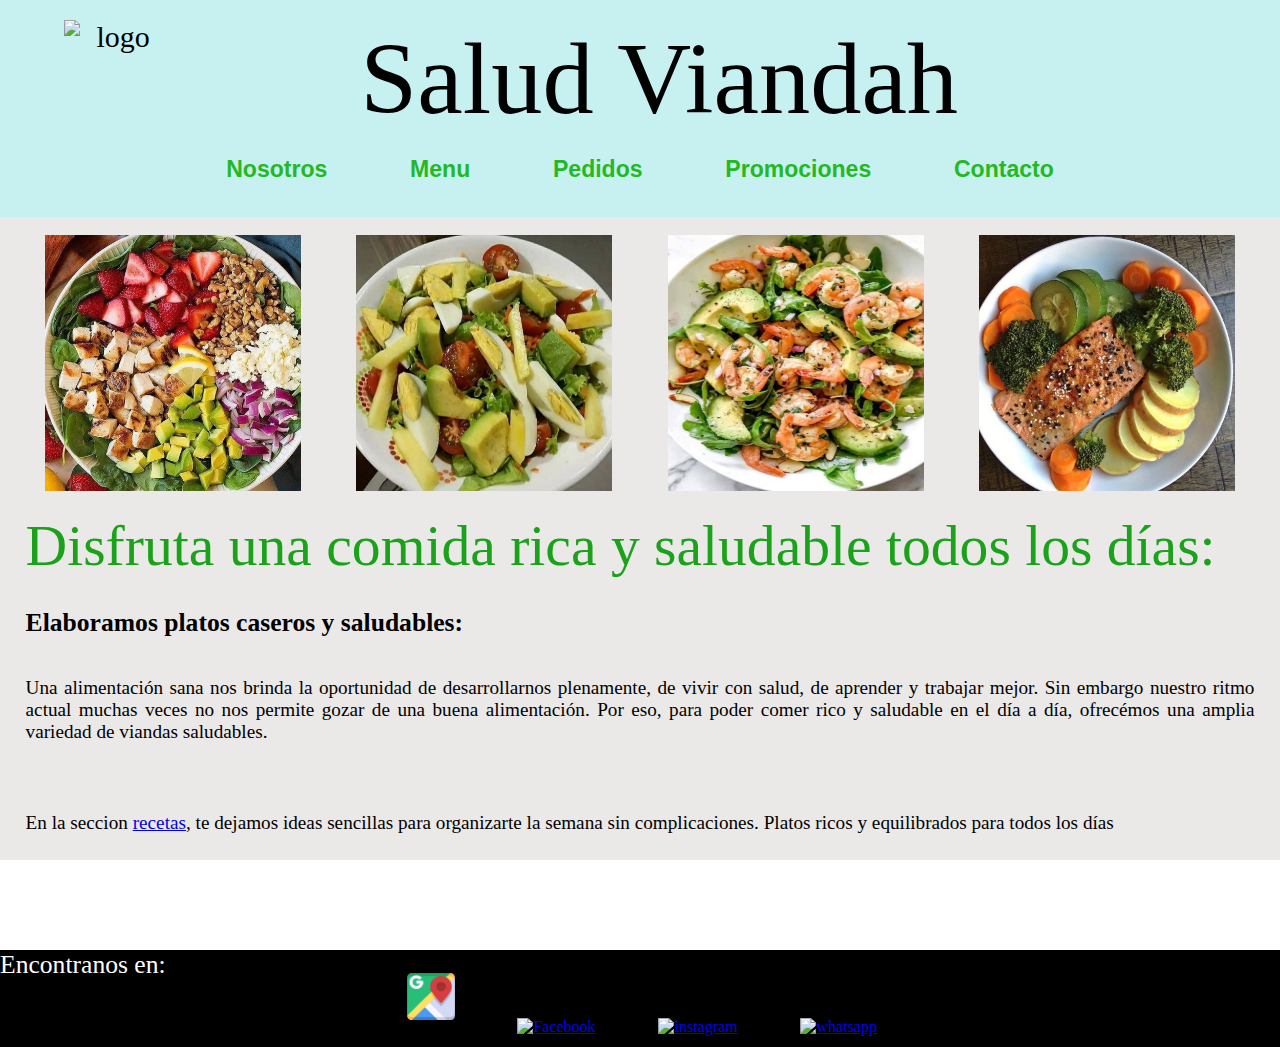
==== commit b1faeae9: "Agregue Media Query" ====
--- a/index.html
+++ b/index.html
@@ -47,7 +47,8 @@
         <br>
         <h4>Elaboramos platos caseros y saludables:</h4>
         <div>
-            <p class="nosotros">Una alimentación sana nos brinda la oportunidad de desarrollarnos plenamente, de vivir
+            <p class="nosotros">
+                Una alimentación sana nos brinda la oportunidad de desarrollarnos plenamente, de vivir
                 con
                 salud, de aprender y
                 trabajar mejor.
--- a/css/estilos.css
+++ b/css/estilos.css
@@ -13,6 +13,7 @@
 header{
     background-color: rgb(199, 240, 240);
    width: 100%;
+   font-size: 0.8em;
    
 }
 
@@ -24,7 +25,7 @@
  
  #slogan{
    font-family: Helena;
-   font-size: 5vw;
+   font-size: 4.5vw;
    color: rgb(26, 163, 26);
    padding-left: 2%;
    
@@ -38,14 +39,14 @@
      color: rgb(34, 185, 34);
      font-family: 'Lucida Sans', 'Lucida Sans Regular', 'Lucida Grande', 'Lucida Sans Unicode', Geneva, Verdana, sans-serif;
      font-weight: bold;
-     font-size: 1em;
+     font-size: 1.8vw;
      text-decoration: none;
      padding: 3%;
  }
 
  h4{
     padding: 1%;
-    font-size: 2.5vw;
+    font-size: 2vw;
     padding-left: 2%;
  } 
 
@@ -119,9 +120,9 @@
  }
 
  .promo {
-     width: 50%;
+    width:  50%;
      padding: 2%;
-     flex-wrap: wrap;
+    
  }
 
  table {
@@ -138,13 +139,14 @@
  table td {
      border: 2px solid rgb(36, 207, 193);
      font-size: 1em;
+     
 
  }
 
  table td:first-child {
      width: 10%;
      text-align: center;
-     font-size: 1vw;
+     font-size: 1.5vw;
  }
 
  table td:nth-child(2) {
@@ -154,6 +156,7 @@
 
  table td:nth-child(3) {
      width: 25%;
+     font-size: 1.5;
  }
 
  table td img {
@@ -299,3 +302,60 @@
   padding: 20px 0;
   font-size: 30px;
 }
+@media only screen and (max-width: 768px){
+    .pest{font-size: 2vw;
+}
+.nosotros {
+    padding: 2%;
+    font-size: 2.5vw;
+    text-align: justify;
+}
+h4{
+    font-size: 3vw;
+}
+#slogan {
+    
+    font-size: 6vw;
+    
+}
+.conten_promo {
+    display: inline;
+    
+}
+.promo{ 
+    margin: 0 auto;
+    width: 75%;
+}
+
+}
+
+
+
+
+@media only screen and (max-width: 320px){
+    .pest{
+        font-size: 3vw;
+        padding: 0.3%;
+    }
+        .nosotros {
+            padding: 2%;
+            font-size: 3.5vw;
+            text-align: justify;
+}
+h4{
+    font-size: 5vw;
+}
+#slogan {
+    font-size: 7vw;
+    
+}
+table td img {
+    width: 50px;
+}
+.promo{
+   margin: 0 auto;
+    width: 100%;
+}
+
+
+}
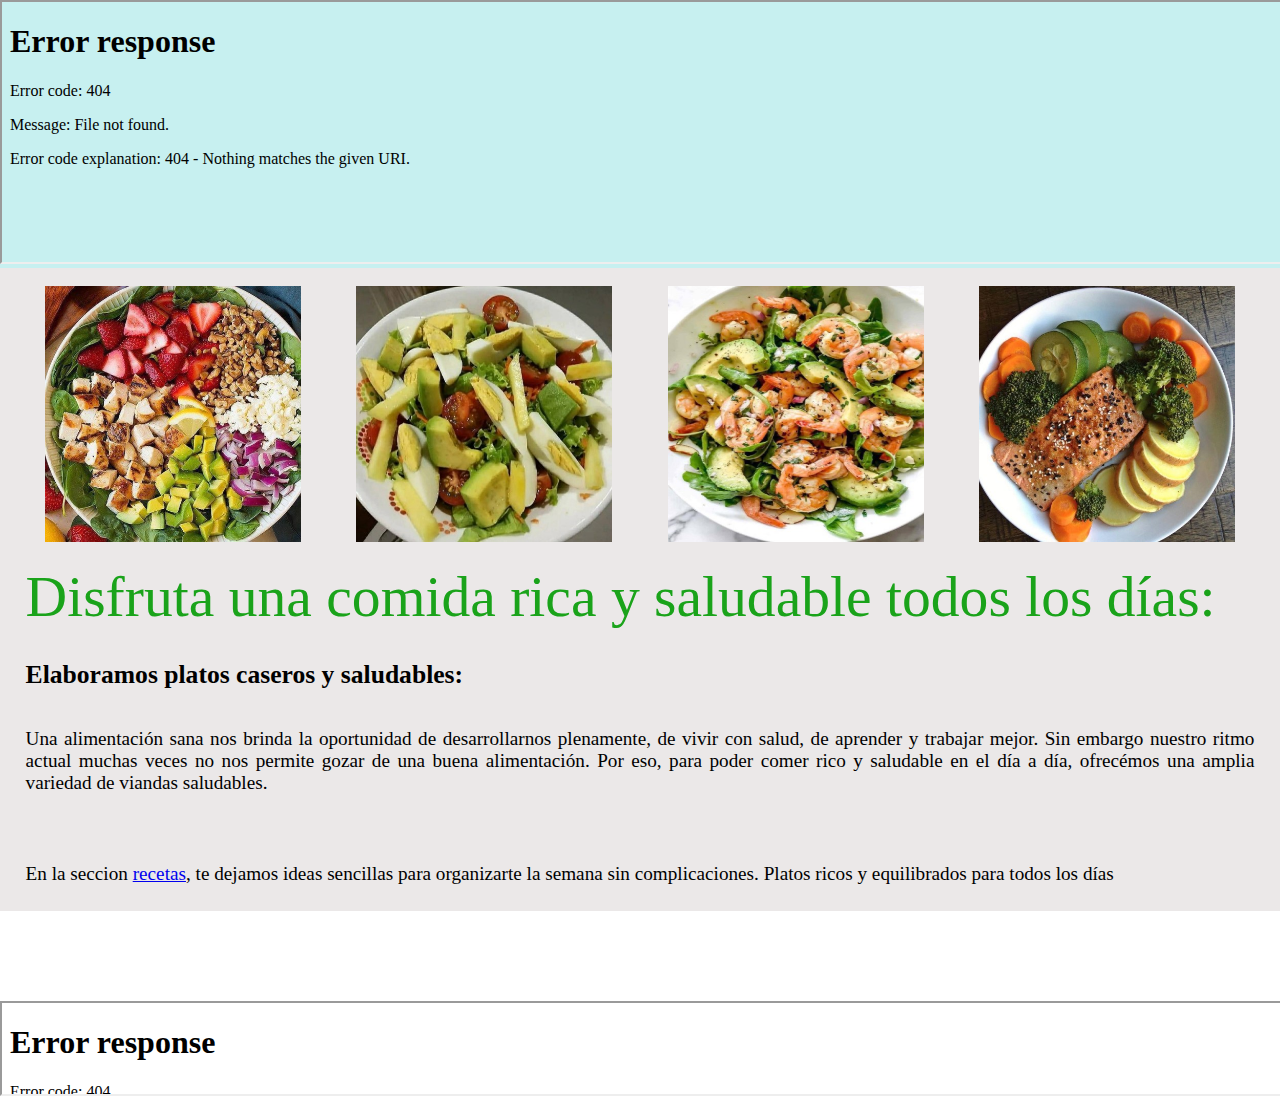
==== commit fb8b83b3: "Merge branch 'main' into camilo" ====
--- a/index.html
+++ b/index.html
@@ -13,21 +13,9 @@
 
 <body>
     <header>
-        <div class="grid-container">
-            <div class="item1" style="background-color: rgb(199, 240, 240)">
-                <div>
-                    <img id="logo" src="./imagenes/logo.png" alt="logo">
-                    <h3 class="nombre">Salud Viandah
-                    </h3>
-                </div>
-                <div id="pestañas">
-                    <a class="pest" href="index.html">Nosotros</a>
-                    <a class="pest" href="menu.html">Menu</a>
-                    <a class="pest" href="pedidos.html">Pedidos</a>
-                    <a class="pest" href="promociones.html">Promociones</a>
-                    <a class="pest" href="#contacto">Contacto</a>
-                </div>
-            </div>
+    <!--Header-->
+    <iframe src="header.html"></iframe>
+    <!--Fin Header-->
     </header>
     
 
@@ -63,23 +51,7 @@
     </main>
 </body>
 <br><br><br><br><br>
- <footer id="contacto">
-     <div id="abajo">
-         <p id="pie">Encontranos en:</p>
-         <div class="caja-redes">
-             <a href="">
-                 <img class=redes src="./imagenes/mapa.png" alt="Mapa"></a>
-
-             <a target="_blank" href="https://facebook.com">
-                 <img class="redes" src="./imagenes/facebook.png" alt="Facebook"></a>
-
-             <a target="_blank" href="https://www.instagram.com/">
-                 <img class="redes" src="./imagenes/instagram.png" alt="instagram"></a>
-
-             <a target="_blank" href="https://api.whatsapp.com/send?phone=0543874564252">
-                 <img class="redes" src="./imagenes/whatsapp.png" alt="whatsapp"></a>
-         </div>
- </footer>
-
-
+<!-- Footer------------------------------------------------->
+<iframe src="footer.html" id="alturaFooter"></iframe>
+<!-- Footer------------------------------------------------->
 </html>--- a/css/estilos.css
+++ b/css/estilos.css
@@ -63,6 +63,7 @@
     font-size: 8vw;
     font-weight: 100;
     margin-right: 10%;
+    
 }
 
  #pestañas{
@@ -90,6 +91,7 @@
     padding-right: 0%;
     float: left;
 }
+
 #imagenes{
     text-align: center;
 }
@@ -133,12 +135,15 @@
 
 
  table th {
-     font-size: 2vw;
+     font-family: Cambria, Cochin, Georgia, Times, 'Times New Roman', serif;
+     font-size: 30px;
  }
 
  table td {
      border: 2px solid rgb(36, 207, 193);
-     font-size: 1em;
+     font-family: Cambria, Cochin, Georgia, Times, 'Times New Roman', serif;
+     font-size: 30px;
+     
      
 
  }
@@ -146,7 +151,8 @@
  table td:first-child {
      width: 10%;
      text-align: center;
-     font-size: 1.5vw;
+     font-size: 2em;
+     
  }
 
  table td:nth-child(2) {
@@ -156,7 +162,8 @@
 
  table td:nth-child(3) {
      width: 25%;
-     font-size: 1.5;
+     font-size: 1.5em;
+     
  }
 
  table td img {
@@ -193,13 +200,15 @@
     background:white;
     font-weight: 100;
     padding: 0% 0% 0% 0%;
+    text-align: center;
 }
 
 .tarjetaMenu{
     border-width: 10px;
     border-radius: 0.5vw;
-    border-color: black;
-    max-width:550px;
+    border: solid 1px;
+    width:45%;
+    height: 150px;
     margin: 1% 1% 1% 1%;
     background-color: rgb(199, 240, 240);
 }
@@ -207,34 +216,36 @@
 .imagenesTarjetas{
     border-top-left-radius: 0.5vh;
     border-bottom-left-radius: 0.5vh;
-    max-height: 150px;
+    height: 150px;
     padding:0%;
     float: left;
+    width: 150px;
 }
 
 .titulosTarjetas{
-    font-family: Cambria;
-    font-size: 100%;
+    font-family: Cambria, Cochin, Georgia, Times, 'Times New Roman', serif;
+    font-size: 80%;
     text-align: left;
     margin-left: 10%;
     padding: 2% 0% 0% 0%;
     position: relative;
-    float: left
+   
 }
 
 .parrafosTarjetas{
-    font-family: Cambria;
-    font-size: 70%;
+    font-family: Cambria, Cochin, Georgia, Times, 'Times New Roman', serif;
+    font-size: 65%;
     text-align: left;
     margin: -3% 0% 0% 0%;
 }
 
 .precio{
-    font-family: Cambria;
+    font-family: Cambria, Cochin, Georgia, Times, 'Times New Roman', serif;
     font-size: 60%;
     font-style:italic;
     margin: 2% 0% 0% 5%;
     float: left;
+    
 }
 
 .botonOrdenar{
@@ -267,11 +278,7 @@
     z-index: 1;
 }
 
-.imagenesDerechaMenu{
-    max-width: 220px;
-    margin: 2% 0% 1% 35%;
-    border-radius: 40%; 
-}
+
 #abajo{
     background-color: black;
 
@@ -302,6 +309,24 @@
   padding: 20px 0;
   font-size: 30px;
 }
+header{
+    width: 100%;
+}
+
+iframe{
+    width: 100%;
+    height: 260px;
+}
+#alturaFooter{
+    height: 91px;
+}
+
+
+@media only screen and (max-width: 1240px){
+    .tarjetaMenu {
+        width: 80%;
+
+}
 @media only screen and (max-width: 768px){
     .pest{font-size: 2vw;
 }
@@ -326,6 +351,8 @@
     margin: 0 auto;
     width: 75%;
 }
+
+
 
 }
 
@@ -358,4 +385,3 @@
 }
 
 
-}
